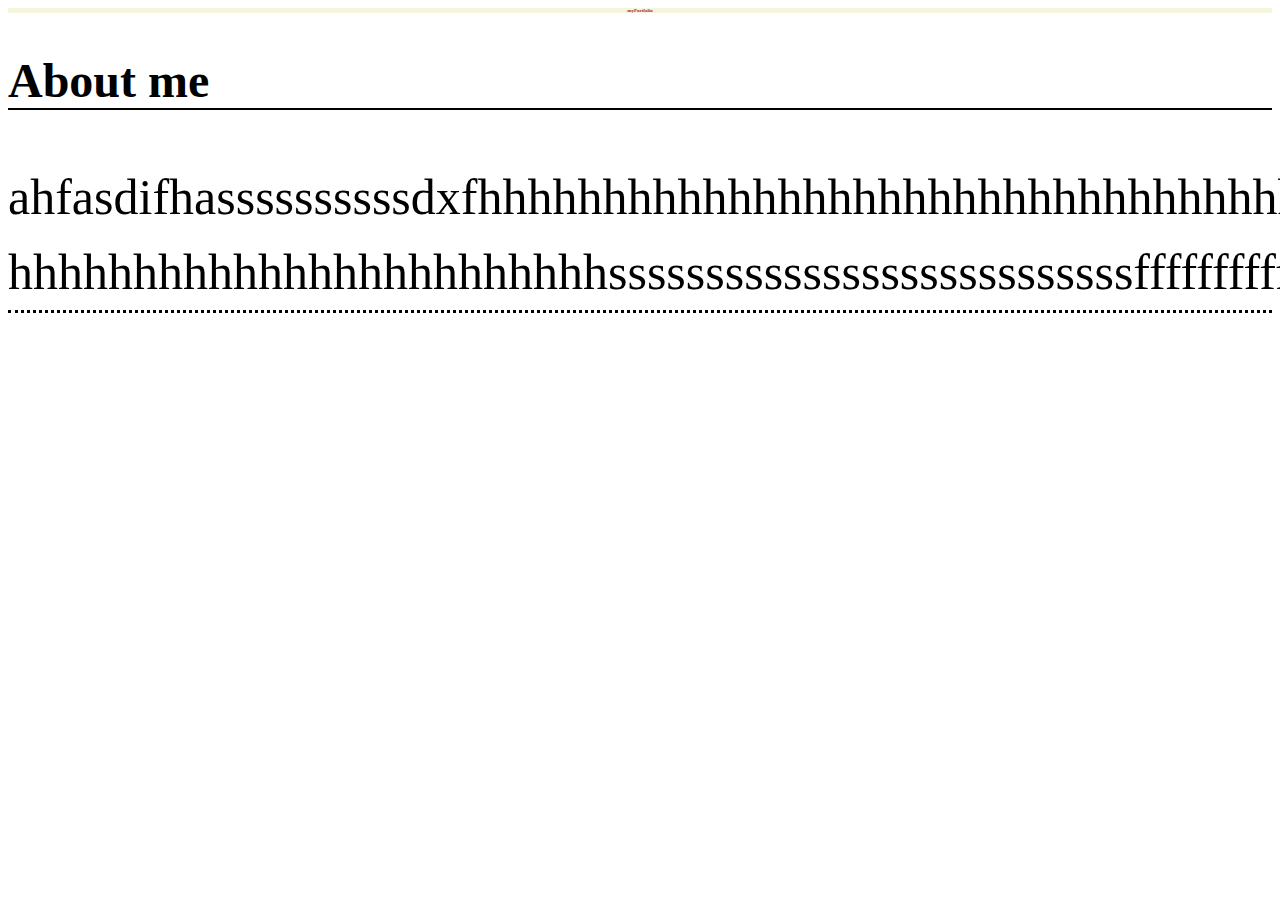
==== css.html @ 686fd64c "css" ====
<!DOCTYPE html>
<html lang="en">

<head>
    <meta charset="UTF-8">
    <meta name="viewport" content="width=device-width, initial-scale=1.0">
    <title>Document</title>
    <!--internalStyle-->
    <style>
        body {
            border: 2px solid #00 00 00;


        }
h2{ 
    font-size: 48px;
border-bottom: 2px  solid;
    margin-bottom: 48px;
    

}
p{
    font-size: 50px;
    border-bottom: dotted;
    line-height: 1.5;
line-spacing:     
}

    </style>

</head>

<body>
    <!--inline css-->
    <h1 style="font-size:5px; text-align:center; color:brown; background-color:beige;">myPortfolio</h1>
  <h2>About me</h2>
  <p>ahfasdifhassssssssssdxfhhhhhhhhhhhhhhhhhhhhhhhhhhhhhhhhhhhhhhhhhhhhhhhhhhh<br>hhhhhhhhhhhhhhhhhhhhhhhhsssssssssssssssssssssssssssffffffffffffffffffffffssss</p>
</body>

</html>
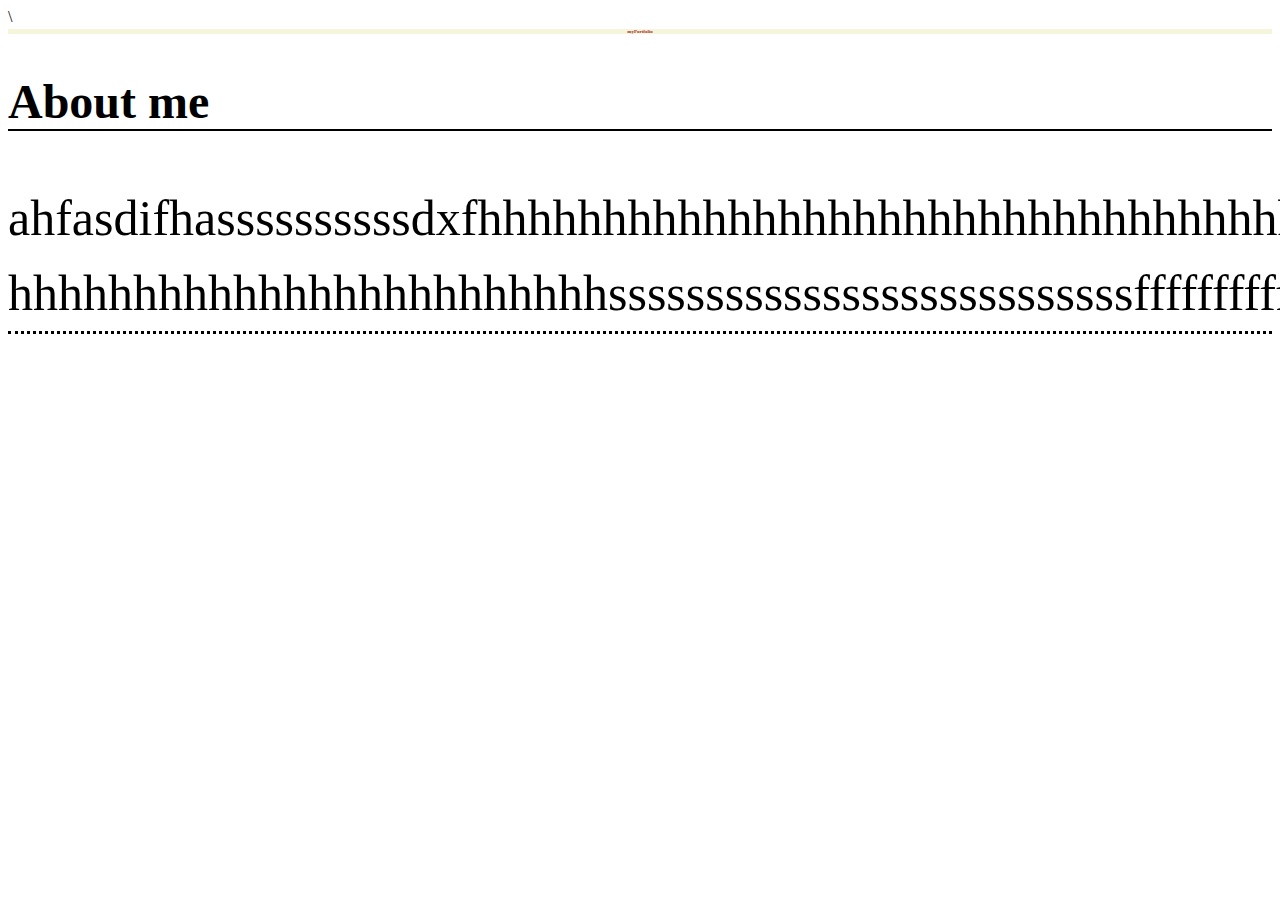
==== commit 42a57f9b: "updated" ====
--- a/css.html
+++ b/css.html
@@ -4,8 +4,10 @@
 <head>
     <meta charset="UTF-8">
     <meta name="viewport" content="width=device-width, initial-scale=1.0">
-    <title>Document</title>
+    <title>Document</title>\
+<link rel="stylesheet" href="style.css">
     <!--internalStyle-->
+    
     <style>
         body {
             border: 2px solid #00 00 00;
@@ -34,7 +36,12 @@
     <!--inline css-->
     <h1 style="font-size:5px; text-align:center; color:brown; background-color:beige;">myPortfolio</h1>
   <h2>About me</h2>
+<div id="shortbio">
+  
   <p>ahfasdifhassssssssssdxfhhhhhhhhhhhhhhhhhhhhhhhhhhhhhhhhhhhhhhhhhhhhhhhhhhh<br>hhhhhhhhhhhhhhhhhhhhhhhhsssssssssssssssssssssssssssffffffffffffffffffffffssss</p>
+</div>
+
 </body>
 
+
 </html>